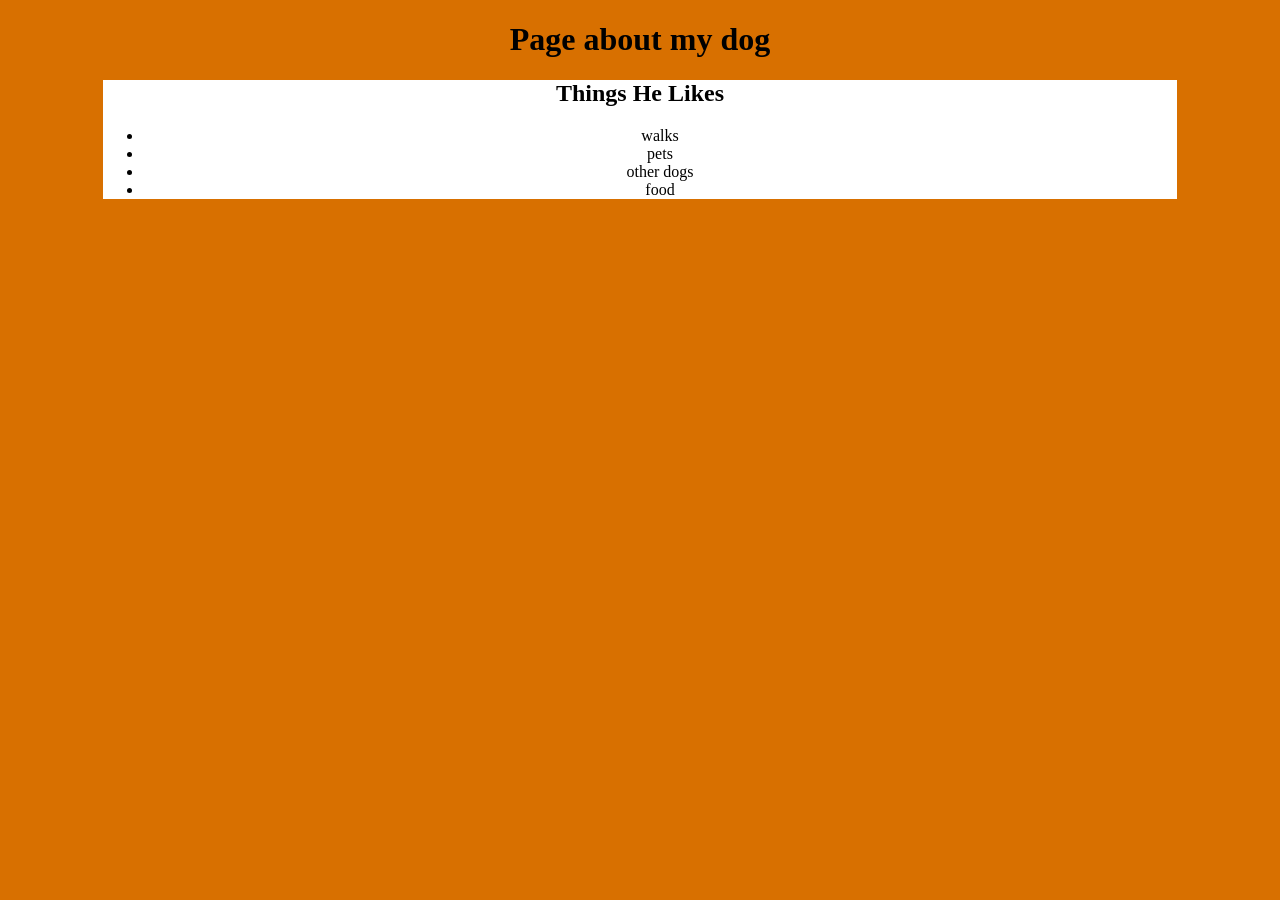
==== dogsite.html @ 02c8da1e "did a lot of changes...." ====
<!DOCTYPE html>
<html>
  <head>
    <title>A website about my dog</title>
    <style>
    body{
      text-align: center;
      background-color: #D87000;
    }
    #container {
      background-color: #ffffff;
      width:85%;
      margin: auto;
    }
    </style>
  </head>

  <body>
    <h1>Page about my dog</h1>
    <div id="container" >
      <h2>Things He Likes</h2>
        <ul>
          <li>walks</li>
          <li>pets</li>
          <li>other dogs</li>
          <li>food</li>
        </ul>
    </div>
  </body>
</html>
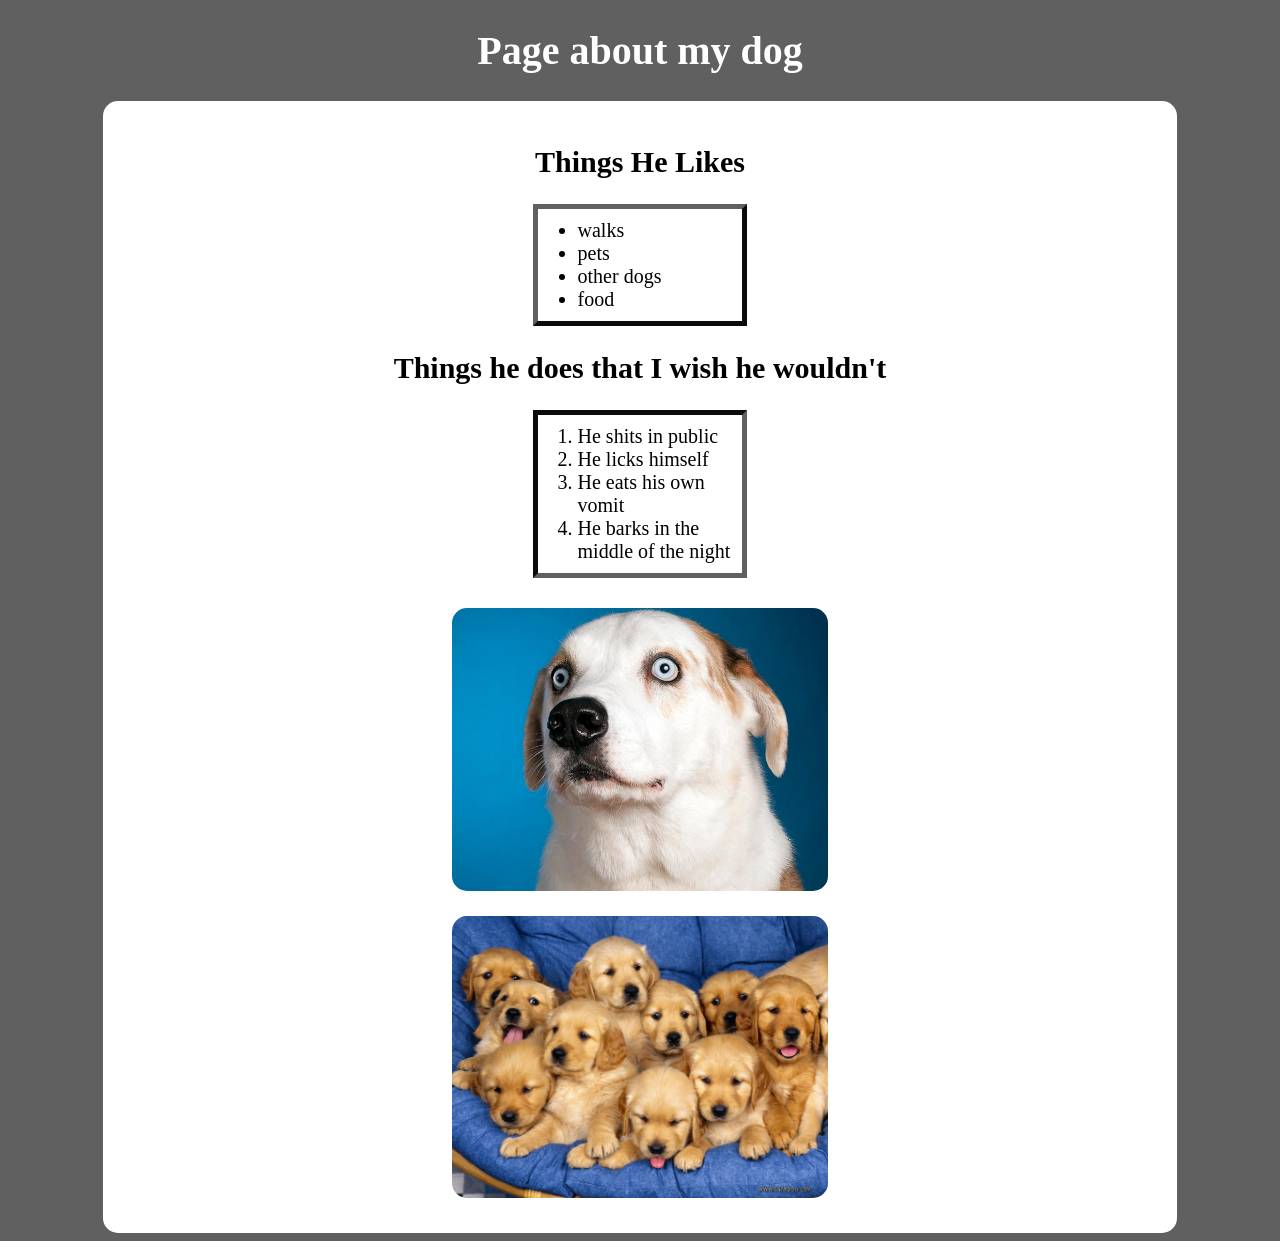
==== commit 1f1d8e6e: "did a bunch of cool stuff that is really cool" ====
--- a/dogsite.html
+++ b/dogsite.html
@@ -2,29 +2,39 @@
 <html>
   <head>
     <title>A website about my dog</title>
-    <style>
-    body{
-      text-align: center;
-      background-color: #D87000;
-    }
-    #container {
-      background-color: #ffffff;
-      width:85%;
-      margin: auto;
-    }
-    </style>
+    <link href="style.css" rel="stylesheet" type="text/css">
   </head>
 
   <body>
     <h1>Page about my dog</h1>
     <div id="container" >
       <h2>Things He Likes</h2>
-        <ul>
+      <div style="margin: auto; width: 20%">
+        <ul style="text-align: left">
           <li>walks</li>
           <li>pets</li>
           <li>other dogs</li>
           <li>food</li>
         </ul>
+      </div>
+
+        <h2>Things he does that I wish he wouldn't</h2>
+        <div style="margin: auto; width: 20%">
+        <ol style="text-align: left">
+          <li>He shits in public</li>
+          <li>He licks himself</li>
+          <li>He eats his own vomit</li>
+          <li>He barks in the middle of the night</li>
+        </ol>
     </div>
+      <div style="padding: 10px 0px 10px 0px">
+        <a href="https://www.petfinder.com/dogs/dog-training/get-dog-used-to-loud-noises/">
+        <img src="img/dog.jpg"  width="35%" style="align: center; border-radius: 15px;"> </a>
+      </div>
+        <div style="padding: 10px 0px 10px 0px">
+          <a href="http://www.epicodus.com">
+          <img src="img/puppies.jpg" width="35%" style="align: center; border-radius: 15px;"></a>
+        </div
+      </div>
   </body>
 </html>
--- a/style.css
+++ b/style.css
@@ -0,0 +1,29 @@
+body{
+  text-align: center;
+  background-color: #606060;
+  font-size: 20px;
+}
+ul{
+  border-style: outset;
+  border-color: #606060;
+  border-width: thick;
+  padding-top: 10px;
+  padding-bottom: 10px;
+}
+ol{
+  border-style: inset;
+  border-width: thick;
+  border-color: #606060;
+  padding-top: 10px;
+  padding-bottom: 10px;
+}
+#container {
+  background-color: #ffffff;
+  padding: 20px 0px 20px 0px;
+  width:85%;
+  margin: auto;
+  border-radius: 15px;
+}
+h1{
+  color: #ffffff;
+}
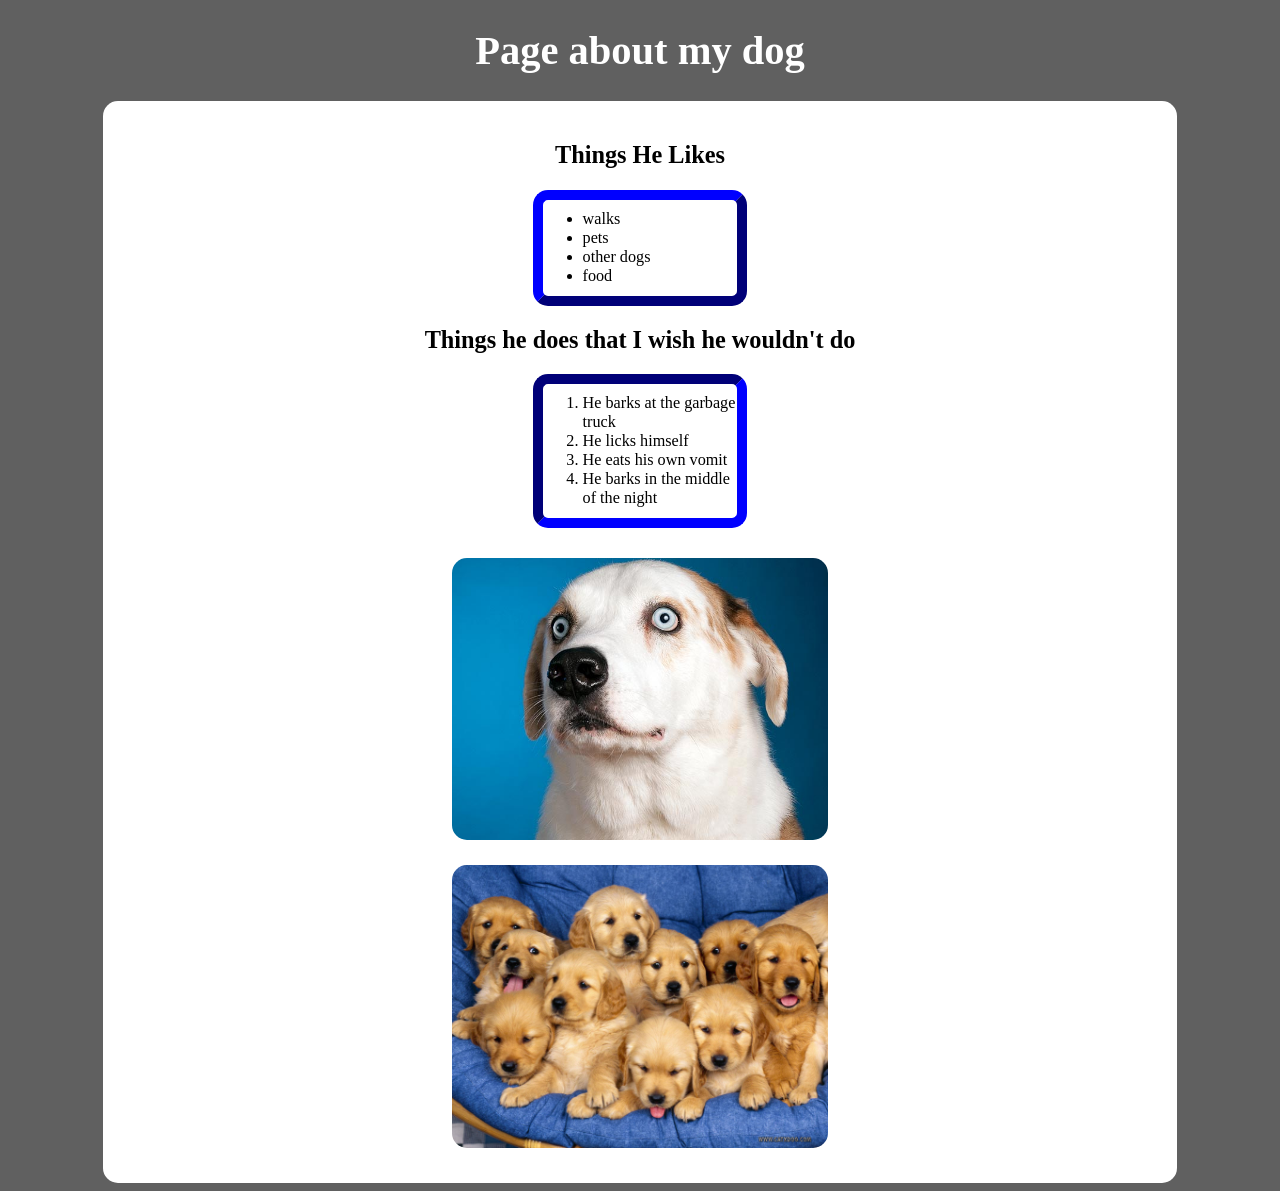
==== commit 1fa39b6f: "updated CSS and changed HTML" ====
--- a/dogsite.html
+++ b/dogsite.html
@@ -18,10 +18,10 @@
         </ul>
       </div>
 
-        <h2>Things he does that I wish he wouldn't</h2>
+        <h2>Things he does that I wish he wouldn't do</h2>
         <div style="margin: auto; width: 20%">
         <ol style="text-align: left">
-          <li>He shits in public</li>
+          <li>He barks at the garbage truck</li>
           <li>He licks himself</li>
           <li>He eats his own vomit</li>
           <li>He barks in the middle of the night</li>
@@ -37,4 +37,6 @@
         </div
       </div>
   </body>
+  <body1>
+  </body1>
 </html>
--- a/style.css
+++ b/style.css
@@ -2,20 +2,24 @@
   text-align: center;
   background-color: #606060;
   font-size: 20px;
+  font: Rockwell;
 }
+
 ul{
   border-style: outset;
-  border-color: #606060;
-  border-width: thick;
+  border-color: #00c;
+  border-width: 10px;
   padding-top: 10px;
   padding-bottom: 10px;
+  border-radius: 15px;
 }
 ol{
   border-style: inset;
-  border-width: thick;
-  border-color: #606060;
+  border-width: 10px;
+  border-color: #00C;
   padding-top: 10px;
   padding-bottom: 10px;
+  border-radius: 15px;
 }
 #container {
   background-color: #ffffff;
@@ -26,4 +30,11 @@
 }
 h1{
   color: #ffffff;
+  font-size: 4.5vmin;
 }
+h2{
+  font-size: 2.7vmin;
+}
+li{
+  font-size: 1.8vmin;
+}
